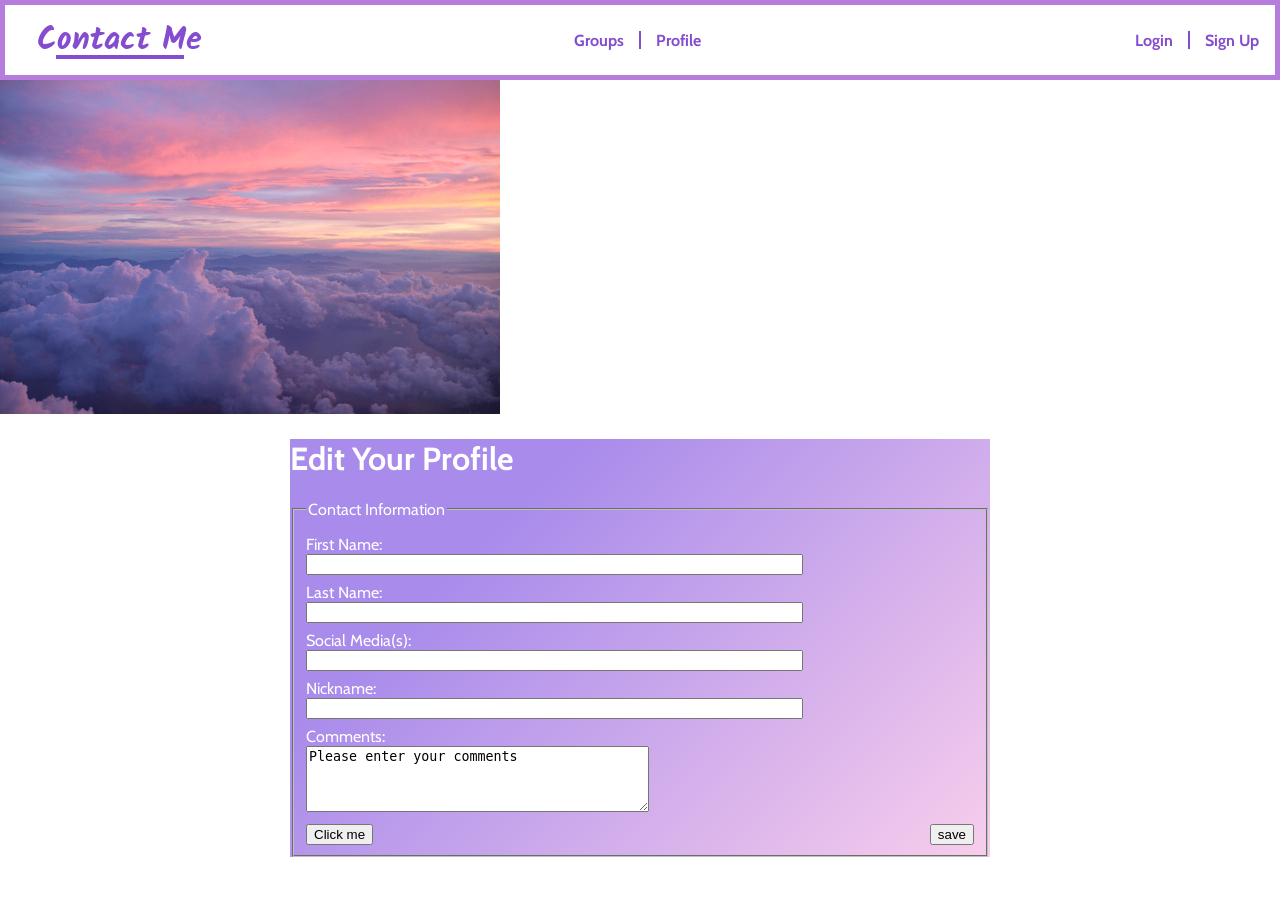
==== profile.html @ 3b4df988 "I worked on the page where users can edit their profile. I changed the image background where users " ====
<!DOCTYPE html>
<html lang="en">
<head>
  <meta charset="UTF-8">
  <meta http-equiv="X-UA-Compatible" content="IE=edge">
  <meta name="viewport" content="width=device-width, initial-scale=1.0">
  <title>Contact Me Profile Page</title>
  <script defer src="https://code.jquery.com/jquery-3.6.0.min.js"  integrity="sha256-/xUj+3OJU5yExlq6GSYGSHk7tPXikynS7ogEvDej/m4="  crossorigin="anonymous"></script>
  <link rel="stylesheet" href="./src/styles/style.css">
  <script defer src="./src/ajax/ajax.js"></script>
</head>
<div id= contact>
<body>
<img src="cloud.jpg" alt="clouds">
<div id="bodyBlock">
      <h1>Edit Your Profile</h1>
      <form id="addForm" name="addForm" action="#" method="post" onsubmit="return validate(this);">
        <fieldset> 
          <legend>Contact Information</legend>
          <div class="formData">
                         <!-- labels of the fields -->
                         <!-- when you click on the label you can type in the field -->
            <label for="firstName">First Name:</label>
            <div class="value"><input type="text" size="60" value="" name="firstName" id="firstName"/></div>
          
            <label for="lastName">Last Name:</label>
            <div class="value"><input type="text" size="60" value="" name="lastName" id="lastName"/></div>
            
            <label for="title">Social Media(s):</label>
            <div class="value"><input type="text" size="60" value="" name="title" id="title"/></div>
                        
            <label for="pseudonym">Nickname:</label>
            <div class="value"><input type="text" size="60" value="" name="pseudonym" id="pseudonym"/></div>
            
            <label for="comments">Comments:</label>
            <div class="value"><textarea rows="4" cols="40" name="comments" id="comments" onclick="clearBox('comments');">Please enter your comments</textarea></div>
            <!-- onclick=clearBox makes sure that once you click this field the text inside of it is removed -->
            <input type="submit" value="save" id="save" name="save"/>
          </div>
          <button onclick="clickMe()">Click me</button>
        </fieldset>
      </form>
    </div>
      
 
</body>
</div>
</html>
---- src/styles/style.css ----
/* sitewide styles */
@import url('https://fonts.googleapis.com/css2?family=Cabin:wght@400;700&display=swap');
/* logo font */
@import url('https://fonts.googleapis.com/css2?family=Kalam:wght@700&display=swap');


:root {
  /* color palette */
  --clr-dark: #000000;
  --clr-light: #ffffff;
  --clr-accent: #844cce;
  --clr--accent-compliment: #96CE4C;
  --fw-normal: 400;
  --fw-bold: 700;
  --f-logo: 'Kalam', cursive;
}

body, html {
  margin: 0;
  padding: 0;
  min-height: 100%;
  width: 100%;
  font-family: 'Cabin', sans-serif;
  background-color: var(--clr-light);
  color: var(--clr-dark)
}


*,
*::before,
*::after {
  box-sizing: border-box;
}

a {
  text-decoration: none;
  font-weight: var(--fw-bold);
  color: var(--clr-accent)
}

a:hover,
a:focus {
  text-decoration: underline;
}

/* header styling */

.logo {
  font-family: var(--f-logo);
  font-size: 2em;
}

.logo:after {
  --width: 4em;
  content: '';
  position: absolute;
  height: 4px;
  width: var(--width);
  bottom: .5em;
  right: calc(50% - (var(--width) / 2));
  background-color: var(--clr-accent);
  transform: scaleX(1);
  transition: transform 100ms ease-out;
}

.logo:hover:after,
.logo:focus:after {
  transform: scaleX(1.3);
}

a.logo:hover,
.logo:focus {
  text-decoration: none;
}

header {
  background-color: var(--clr-light);
  width: 100%;
  top: 0;
  position: sticky;
  z-index: 99;
  height: 5em;
  border: 1px solid #b57edc;
  border-width: thick;
  padding: -8em -8em -8em;
/* background: -webkit-linear-gradient(top left, #6B3CCA, #B68AFF);
background: -moz-linear-gradient(top left, #6B3CCA, #B68AFF);
background: linear-gradient(to bottom right, #6B3CCA, #B68AFF); */

}

header nav {
  height: 100%;
}

header ul {
  margin: 0;
  padding: 0;
  display: flex;
  flex-wrap: wrap;
  align-items: center;
  list-style: none;
  height: 100%;
}

header li {
  height: 100%;
  display: flex;
  align-items: center;
}

header a {
  padding: 0 1em;
}

header a {
  height: 100%;
  display: flex;
  align-items: center;
  position: relative;
}

header ul li:nth-of-type(2) {
  position: absolute;
  right: 50%;
}

header ul li:nth-of-type(3) {
  position: absolute;
  left: 50%;
}

header ul li:nth-last-of-type(2) {
  margin-left: auto;
}

/* cool vertical line between some links in header */
header ul li:nth-of-type(2n) a::after { 
  --height: 1.1em;

  content: '';
  width: 2px;
  position: absolute;
  right: -1px;
  top: calc(50% - (.5 * var(--height)));
  height: var(--height);
  background-color: var(--clr-accent);
}

#contact body {
  font-family: Arial, Helvetica, sans-serif;
}

#bodyBlock {
  width: 700px;
  margin: auto;
  background-image: linear-gradient(315deg, #f8ceec 0%, #a88beb 74%); 
}

#bodyBlock h1 {
  color: white;
}
  /* the textbox where you put in your description  */
/* color of the output is blue */
#output {
  margin: 1em 0;
  color: black;
  /* background-color:blue; */
  padding: 1em;
  border: 1px solid #ddd;
}
/* where to put the fields */
fieldset {
  padding-top: 1em; 
  color: white;
}
.field {
  width: 120px;
  margin: 0 0.5em 0.5em 0;
  float: left;
  clear: left;
  text-align: right;
}
.value {
  margin: 0 0 0.5em 0;
}
#save {
  float: right;
}

input:focus
{
  background: #fee;
}

textarea:focus
{
  background: #fee; 
}
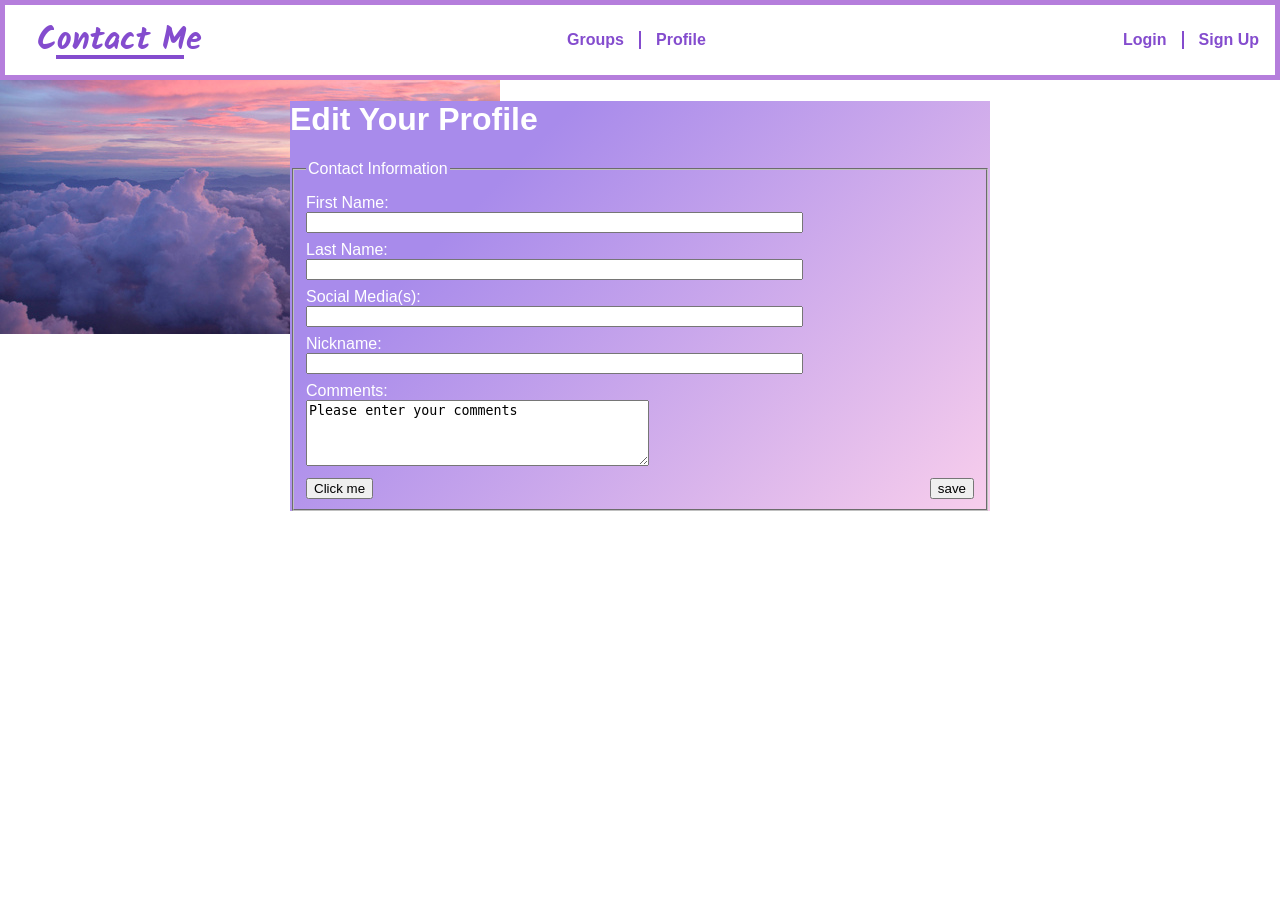
==== commit f6fe5f75: "I added a background image behind the contact information box. I wanted to include a cloud image tha" ====
--- a/profile.html
+++ b/profile.html
@@ -6,12 +6,10 @@
   <meta name="viewport" content="width=device-width, initial-scale=1.0">
   <title>Contact Me Profile Page</title>
   <script defer src="https://code.jquery.com/jquery-3.6.0.min.js"  integrity="sha256-/xUj+3OJU5yExlq6GSYGSHk7tPXikynS7ogEvDej/m4="  crossorigin="anonymous"></script>
-  <link rel="stylesheet" href="./src/styles/style.css">
+  <link rel="stylesheet" href="style.css">
   <script defer src="./src/ajax/ajax.js"></script>
 </head>
-<div id= contact>
 <body>
-<img src="cloud.jpg" alt="clouds">
 <div id="bodyBlock">
       <h1>Edit Your Profile</h1>
       <form id="addForm" name="addForm" action="#" method="post" onsubmit="return validate(this);">
@@ -35,14 +33,10 @@
             <label for="comments">Comments:</label>
             <div class="value"><textarea rows="4" cols="40" name="comments" id="comments" onclick="clearBox('comments');">Please enter your comments</textarea></div>
             <!-- onclick=clearBox makes sure that once you click this field the text inside of it is removed -->
-            <input type="submit" value="save" id="save" name="save"/>
-          </div>
+            <input type="submit" value="save" id="save" name="save"/></div>
           <button onclick="clickMe()">Click me</button>
         </fieldset>
       </form>
     </div>
-      
- 
 </body>
-</div>
 </html>
--- a/style.css
+++ b/style.css
@@ -0,0 +1,206 @@
+/* sitewide styles */
+@import url('https://fonts.googleapis.com/css2?family=Cabin:wght@400;700&display=swap');
+/* logo font */
+@import url('https://fonts.googleapis.com/css2?family=Kalam:wght@700&display=swap');
+
+
+:root {
+  /* color palette */
+  --clr-dark: #000000;
+  --clr-light: #ffffff;
+  --clr-accent: #844cce;
+  --clr--accent-compliment: #96CE4C;
+  --fw-normal: 400;
+  --fw-bold: 700;
+  --f-logo: 'Kalam', cursive;
+}
+
+body, html {
+  margin: 0;
+  padding: 0;
+  min-height: 100%;
+  width: 100%;
+  font-family: 'Cabin', sans-serif;
+  background-color: var(--clr-light);
+  color: var(--clr-dark);
+}
+
+
+*,
+*::before,
+*::after {
+  box-sizing: border-box;
+}
+
+a {
+  text-decoration: none;
+  font-weight: var(--fw-bold);
+  color: var(--clr-accent)
+}
+
+a:hover,
+a:focus {
+  text-decoration: underline;
+}
+
+/* header styling */
+
+.logo {
+  font-family: var(--f-logo);
+  font-size: 2em;
+}
+
+.logo:after {
+  --width: 4em;
+  content: '';
+  position: absolute;
+  height: 4px;
+  width: var(--width);
+  bottom: .5em;
+  right: calc(50% - (var(--width) / 2));
+  background-color: var(--clr-accent);
+  transform: scaleX(1);
+  transition: transform 100ms ease-out;
+}
+
+.logo:hover:after,
+.logo:focus:after {
+  transform: scaleX(1.3);
+}
+
+a.logo:hover,
+.logo:focus {
+  text-decoration: none;
+}
+
+header {
+  background-color: var(--clr-light);
+  width: 100%;
+  top: 0;
+  position: sticky;
+  z-index: 99;
+  height: 5em;
+  border: 1px solid #b57edc;
+  border-width: thick;
+  padding: -8em -8em -8em;
+/* background: -webkit-linear-gradient(top left, #6B3CCA, #B68AFF);
+background: -moz-linear-gradient(top left, #6B3CCA, #B68AFF);
+background: linear-gradient(to bottom right, #6B3CCA, #B68AFF); */
+
+}
+
+header nav {
+  height: 100%;
+}
+
+header ul {
+  margin: 0;
+  padding: 0;
+  display: flex;
+  flex-wrap: wrap;
+  align-items: center;
+  list-style: none;
+  height: 100%;
+}
+
+header li {
+  height: 100%;
+  display: flex;
+  align-items: center;
+}
+
+header a {
+  padding: 0 1em;
+}
+
+header a {
+  height: 100%;
+  display: flex;
+  align-items: center;
+  position: relative;
+}
+
+header ul li:nth-of-type(2) {
+  position: absolute;
+  right: 50%;
+}
+
+header ul li:nth-of-type(3) {
+  position: absolute;
+  left: 50%;
+}
+
+header ul li:nth-last-of-type(2) {
+  margin-left: auto;
+}
+
+/* cool vertical line between some links in header */
+header ul li:nth-of-type(2n) a::after { 
+  --height: 1.1em;
+
+  content: '';
+  width: 2px;
+  position: absolute;
+  right: -1px;
+  top: calc(50% - (.5 * var(--height)));
+  height: var(--height);
+  background-color: var(--clr-accent);
+}
+
+body {
+  font-family: Arial, Helvetica, sans-serif;
+  background-image: url("cloud.jpg");
+  background-repeat: no-repeat;
+  background-size: cover
+  height:200px;
+}
+
+#bodyBlock {
+  width: 700px;
+  margin: auto;
+  background-image: linear-gradient(315deg, #f8ceec 0%, #a88beb 74%); 
+}
+
+
+#bodyBlock h1 {
+  color: white;
+}
+  /* the textbox where you put in your description  */
+/* color of the output is blue */
+#output {
+  margin: 1em 0;
+  color: black;
+  /* background-color:blue; */
+  padding: 1em;
+  border: 1px solid #ddd;
+}
+/* where to put the fields */
+fieldset {
+  padding-top: 1em; 
+  color: white;
+}
+.field {
+  width: 120px;
+  margin: 0 0.5em 0.5em 0;
+  float: left;
+  clear: left;
+  text-align: right;
+}
+.value {
+  margin: 0 0 0.5em 0;
+}
+#save {
+  float: right;
+}
+
+input:focus
+{
+  background: #fee;
+}
+
+textarea:focus
+{
+  background: #fee; 
+}
+
+
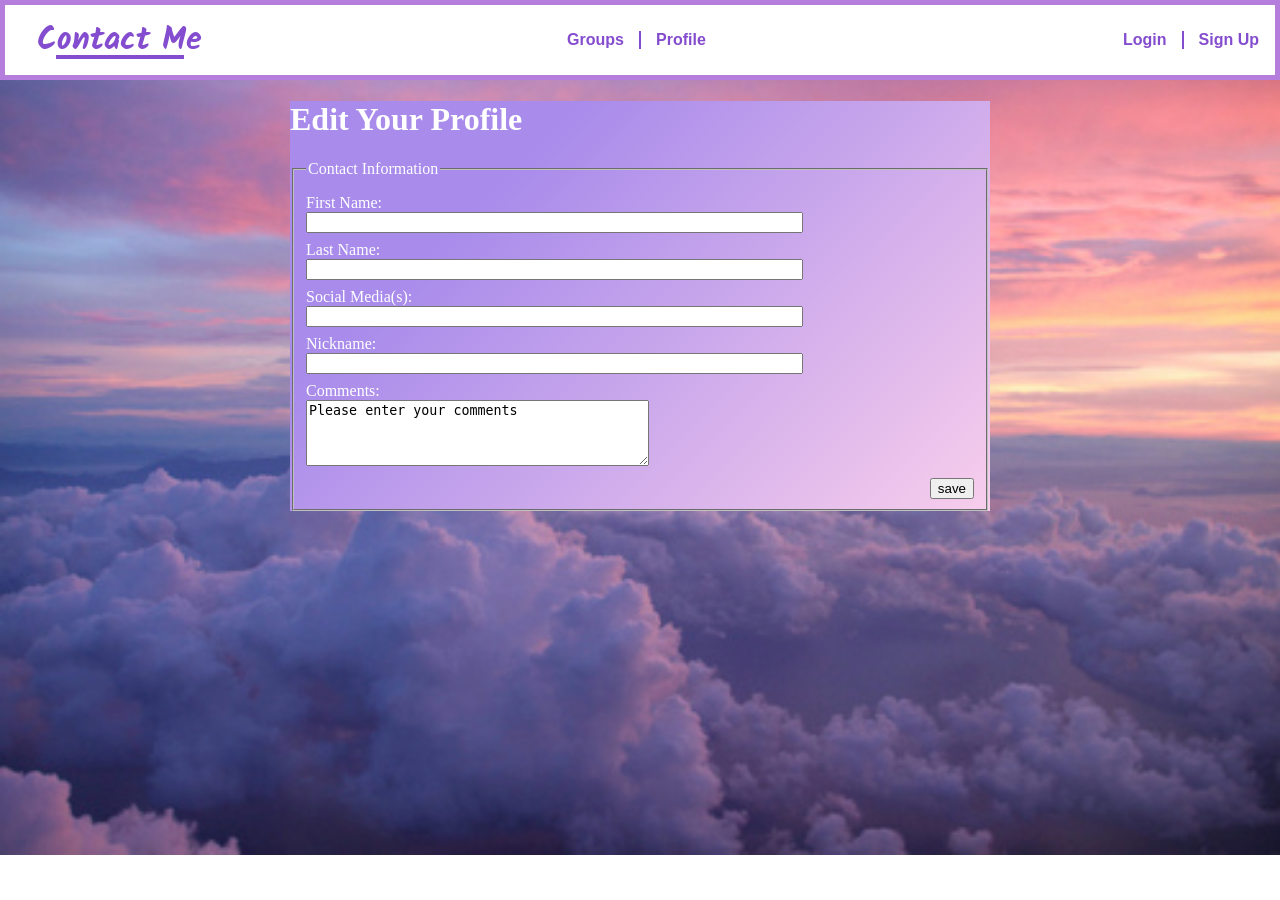
==== commit 5a62fb4f: "I was able to make the background cover the entire page. I wanted to include a purple cloud backgrou" ====
--- a/profile.html
+++ b/profile.html
@@ -6,7 +6,8 @@
   <meta name="viewport" content="width=device-width, initial-scale=1.0">
   <title>Contact Me Profile Page</title>
   <script defer src="https://code.jquery.com/jquery-3.6.0.min.js"  integrity="sha256-/xUj+3OJU5yExlq6GSYGSHk7tPXikynS7ogEvDej/m4="  crossorigin="anonymous"></script>
-  <link rel="stylesheet" href="style.css">
+  <link rel="stylesheet" href="./src/styles/style.css">
+  <link rel="stylesheet" href="./src/styles/profile.css">
   <script defer src="./src/ajax/ajax.js"></script>
 </head>
 <body>
@@ -34,7 +35,6 @@
             <div class="value"><textarea rows="4" cols="40" name="comments" id="comments" onclick="clearBox('comments');">Please enter your comments</textarea></div>
             <!-- onclick=clearBox makes sure that once you click this field the text inside of it is removed -->
             <input type="submit" value="save" id="save" name="save"/></div>
-          <button onclick="clickMe()">Click me</button>
         </fieldset>
       </form>
     </div>
--- a/src/styles/style.css
+++ b/src/styles/style.css
@@ -0,0 +1,149 @@
+/* sitewide styles */
+@import url('https://fonts.googleapis.com/css2?family=Cabin:wght@400;700&display=swap');
+/* logo font */
+@import url('https://fonts.googleapis.com/css2?family=Kalam:wght@700&display=swap');
+
+
+:root {
+  /* color palette */
+  --clr-dark: #000000;
+  --clr-light: #ffffff;
+  --clr-accent: #844cce;
+  --clr--accent-compliment: #96CE4C;
+  --fw-normal: 400;
+  --fw-bold: 700;
+  --f-logo: 'Kalam', cursive;
+}
+
+body, html {
+  margin: 0;
+  padding: 0;
+  min-height: 100%;
+  width: 100%;
+  font-family: 'Cabin', sans-serif;
+  background-color: var(--clr-light);
+  color: var(--clr-dark);
+}
+
+
+*,
+*::before,
+*::after {
+  box-sizing: border-box;
+}
+
+a {
+  text-decoration: none;
+  font-weight: var(--fw-bold);
+  color: var(--clr-accent)
+}
+
+a:hover,
+a:focus {
+  text-decoration: underline;
+}
+
+/* header styling */
+
+.logo {
+  font-family: var(--f-logo);
+  font-size: 2em;
+}
+
+.logo:after {
+  --width: 4em;
+  content: '';
+  position: absolute;
+  height: 4px;
+  width: var(--width);
+  bottom: .5em;
+  right: calc(50% - (var(--width) / 2));
+  background-color: var(--clr-accent);
+  transform: scaleX(1);
+  transition: transform 100ms ease-out;
+}
+
+.logo:hover:after,
+.logo:focus:after {
+  transform: scaleX(1.3);
+}
+
+a.logo:hover,
+.logo:focus {
+  text-decoration: none;
+}
+
+header {
+  background-color: var(--clr-light);
+  width: 100%;
+  top: 0;
+  position: sticky;
+  z-index: 99;
+  height: 5em;
+  border: 1px solid #b57edc;
+  border-width: thick;
+  padding: -8em -8em -8em;
+/* background: -webkit-linear-gradient(top left, #6B3CCA, #B68AFF);
+background: -moz-linear-gradient(top left, #6B3CCA, #B68AFF);
+background: linear-gradient(to bottom right, #6B3CCA, #B68AFF); */
+
+}
+
+header nav {
+  height: 100%;
+}
+
+header ul {
+  margin: 0;
+  padding: 0;
+  display: flex;
+  flex-wrap: wrap;
+  align-items: center;
+  list-style: none;
+  height: 100%;
+}
+
+header li {
+  height: 100%;
+  display: flex;
+  align-items: center;
+}
+
+header a {
+  padding: 0 1em;
+}
+
+header a {
+  height: 100%;
+  display: flex;
+  align-items: center;
+  position: relative;
+}
+
+header ul li:nth-of-type(2) {
+  position: absolute;
+  right: 50%;
+}
+
+header ul li:nth-of-type(3) {
+  position: absolute;
+  left: 50%;
+}
+
+header ul li:nth-last-of-type(2) {
+  margin-left: auto;
+}
+
+/* cool vertical line between some links in header */
+header ul li:nth-of-type(2n) a::after { 
+  --height: 1.1em;
+
+  content: '';
+  width: 2px;
+  position: absolute;
+  right: -1px;
+  top: calc(50% - (.5 * var(--height)));
+  height: var(--height);
+  background-color: var(--clr-accent);
+}
+
--- a/src/styles/profile.css
+++ b/src/styles/profile.css
@@ -0,0 +1,60 @@
+body, html {
+    font-family: Arial, Helvetica, sans-serif;
+    background-image: url("/src/img/cloud.jpg");
+    background-repeat: no-repeat;
+    background-size: 100%;
+    background-attachment: fixed;
+    width: 100%;
+    height: 700px;
+  }
+
+  #bodyBlock {
+    width: 700px;
+    margin: auto;
+    background-image: linear-gradient(315deg, #f8ceec 0%, #a88beb 74%); 
+    font-family: 'Ephesis', cursive;
+  }
+  
+  #bodyBlock h1 {
+    color: white;
+  }
+    /* the textbox where you put in your description  */
+  /* color of the output is blue */
+  #output {
+    margin: 1em 0;
+    color: black;
+    /* background-color:blue; */
+    padding: 1em;
+    border: 1px solid #ddd;
+  }
+  /* where to put the fields */
+  fieldset {
+    padding-top: 1em; 
+    color: white;
+  }
+  .field {
+    width: 120px;
+    margin: 0 0.5em 0.5em 0;
+    float: left;
+    clear: left;
+    text-align: right;
+  }
+  .value {
+    margin: 0 0 0.5em 0;
+  }
+  #save {
+    float: right;
+  }
+  
+  input:focus
+  {
+    background: #fee;
+  }
+  
+  textarea:focus
+  {
+    background: #fee; 
+  }
+  
+  
+  
